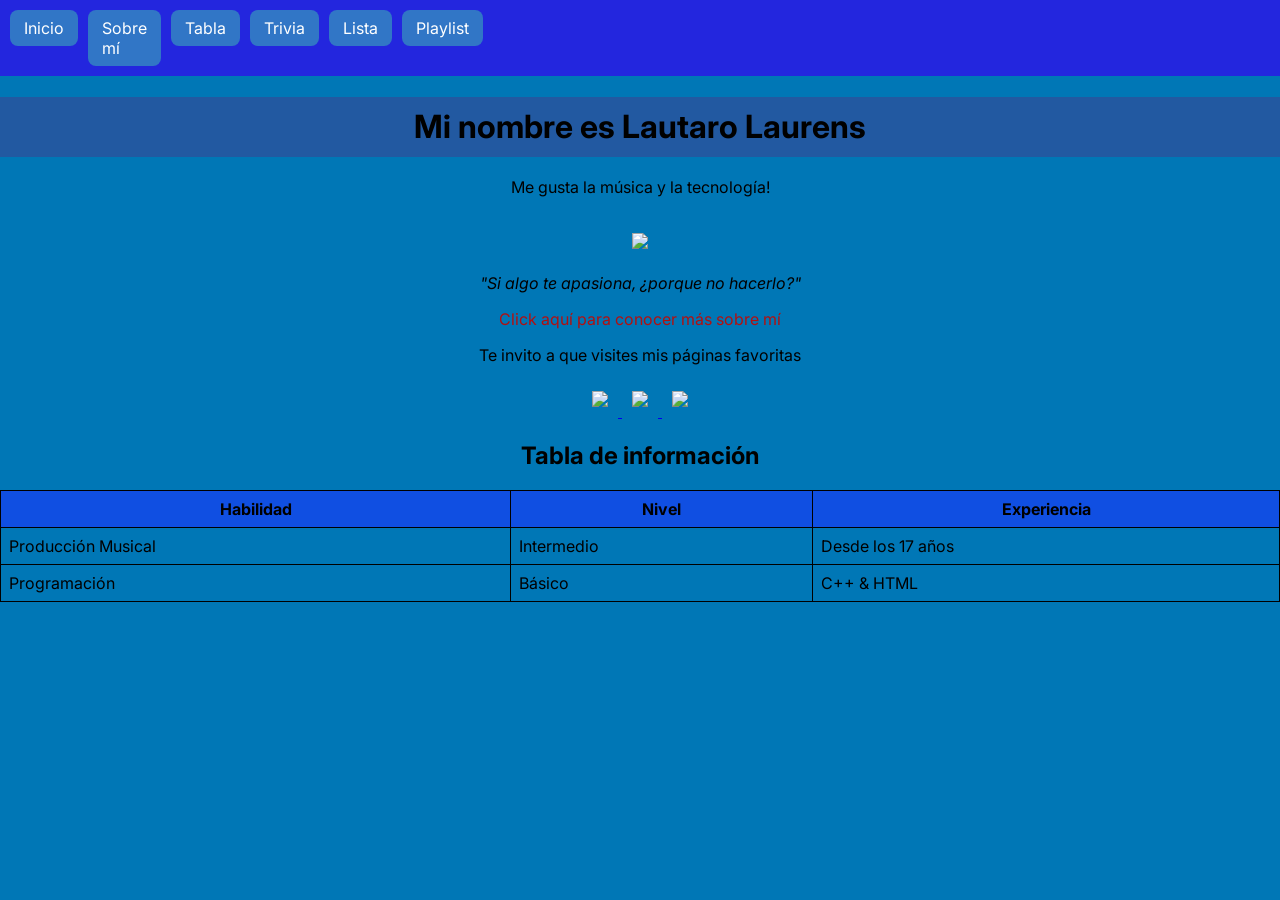
==== index.html @ b22b04b5 "Add files via upload" ====
<!DOCTYPE html>
<html lang="es">

<head>
    <meta charset="UTF-8">
    <title>Mi página web</title>
    <link rel="stylesheet" href="styles.css">
</head>

<body>

        <nav class="nav">
        <ul>
            <li><a href="index.html">Inicio</a></li>
            <li><a href="about.html">Sobre mí</a></li>
            <li><a href="#tabla">Tabla</a></li>
            <li><a href="Trivia/trivia.html">Trivia</a></li>
            <li><a href="lista.html">Lista</a></li>
            <li><a href="Playlist/playlist.html">Playlist</a></li>
        </ul>
    </nav>

<center>


    <div class="header">
        <h1>Mi nombre es Lautaro Laurens</h1>
    </div>

  
    <div class="main">

        <p>Me gusta la música y la tecnología!</p>

     
        <img src="imagenes/Lauty1.jpeg" class="imagen-principal">

    
        <p class="frase">
            "Si algo te apasiona, ¿porque no hacerlo?"
        </p>

   
        <div class="links">
            <a href="about.html">Click aquí para conocer más sobre mí</a>
        </div>

        <p>Te invito a que visites mis páginas favoritas</p>

      
        <div class="iconos">

            <a href="https://www.youtube.com">
                <img src="https://cdn-icons-png.flaticon.com/512/1384/1384060.png">
            </a>

            <a href="https://www.instagram.com">
                <img src="https://cdn-icons-png.flaticon.com/512/1384/1384063.png">
            </a>

            <a href="https://www.image-line.com/">
                <img src="imagenes/FL-Studio.png">
            </a>

        </div>

    </div>

    <section id="tabla">

    <h2>Tabla de información</h2>

    <table class="tabla">
        <tr>
            <th>Habilidad</th>
            <th>Nivel</th>
            <th>Experiencia</th>
        </tr>
        <tr>
            <td>Producción Musical</td>
            <td>Intermedio</td>
            <td>Desde los 17 años</td>
        </tr>
        <tr>
            <td>Programación</td>
            <td>Básico</td>
            <td>C++ & HTML</td>
        </tr>
    </table>

</section>

</center>

</body>
</html>
---- styles.css ----
@import url('https://fonts.googleapis.com/css2?family=Inter:ital,opsz,wght@0,14..32,100..900;1,14..32,100..900&display=swap');

html, body {
    height: 100%;
}

.fondo-trivia {
    min-height: 100vh;

    background-image: 
        linear-gradient(rgba(0,0,0,0.6), rgba(0,0,0,0.6)),
        url("../imagenes/fondo-trivia.jpg");

    background-size: cover;
    background-position: center;
    background-repeat: no-repeat;
    background-attachment: fixed;
}

body {
    margin: 0;
    background-color: #0077b6;
    font-family: "Inter", sans-serif;
}

h1 {
    text-align: center;
}

.caja-principal h1 {
    color: white;
    background-color: #0096c7;
    width: 600px;
    border-radius: 12px;
    margin-top: 40px;
    border: 3px solid white;
    border-radius: 15px;
}

.titulo {
    height: 50px;
    line-height: 50px;
}

.caja-interna {
    width: 600px;
    background-color: #00b4d8;
    text-align: left;
    margin-bottom: 30px;
    border-bottom-left-radius: 12px;
    border-bottom-right-radius: 12px;
    padding-bottom: 20px;
}

.foto {
    width: 150px;
    float: right;
    margin: 12px;
    border: 3px solid blue;
    border-radius: 10px;


}

.contenido {
    width: 400px;
}

.subtitulo {
    margin-left: 16px;
    padding-top: 16px;
}

.texto {
    color: white;
    margin-left: 16px;
}

.header {
    background-color: #2259a1;
    height: 60px;
    line-height: 60px;
}

.main {
    margin-top: 20px;
}

.imagen-principal {
    width: 300px;
    margin-top: 20px;
}

.frase {
    margin-top: 20px;
    font-style: italic;
}

.links {
    margin-top: 15px;
}

.links a {
    display: block;
    color: rgb(178, 16, 16);
    text-decoration: none;
    margin: 5px;
}

.iconos img {
    width: 50px;
    margin: 10px;
}

.tabla {
    width: 100%;
    border-collapse: collapse;
}

.tabla th, .tabla td {
    border: 1px solid black;
    padding: 8px;
}

.tabla th {
    background-color: #104fe2;
}

html {
    scroll-behavior: smooth;
}

.respuestas {
    display: flex;
    flex-direction: column;
    gap: 10px;
    margin-top: 20px;
}

.respuestas a {
    text-decoration: none;
    padding: 10px;
    background-color: #333;
    color: white;
    border-radius: 8px;
    transition: 0.3s;
}

.respuestas a:hover {
    background-color: #555;
}

/* correcta */
.correcta:hover {
    background-color: green;
}

/* incorrecta */
.incorrecta:hover {
    background-color: red;
}

.imagen-trivia {
    width: 300px;      /* tamaño */
    margin-top: 20px;  /* separación del título */
    border-radius: 10px;
}

.nav {
    background-color: rgb(35, 38, 222);
    width: 100%;
}

.nav ul {
    list-style: none;
    margin: 0;
    padding: 10px;

    display: flex;
    gap: 10px;

    flex-wrap: nowrap;       /* 👈 una sola fila */
    justify-content: flex-start; /* 👈 arranca desde la izquierda */
}

.nav li {
    margin: 0;
}

.nav a {
    background-color: rgb(49, 118, 198);
    padding: 8px 14px;
    text-decoration: none;
    color: white;
    border-radius: 8px;
    display: block;
    transition: 0.3s;
}

.nav a:hover {
    background-color: rgb(80, 150, 255);
}

ul, ol {
    width: 300px;
    margin: 20px auto;
    text-align: left;
}

li:hover {
    margin: 10px 0;
    color: red;
    transform: translateX(5px);
    transition: 0.3s;
}

.footer {

    text-align: center;
}
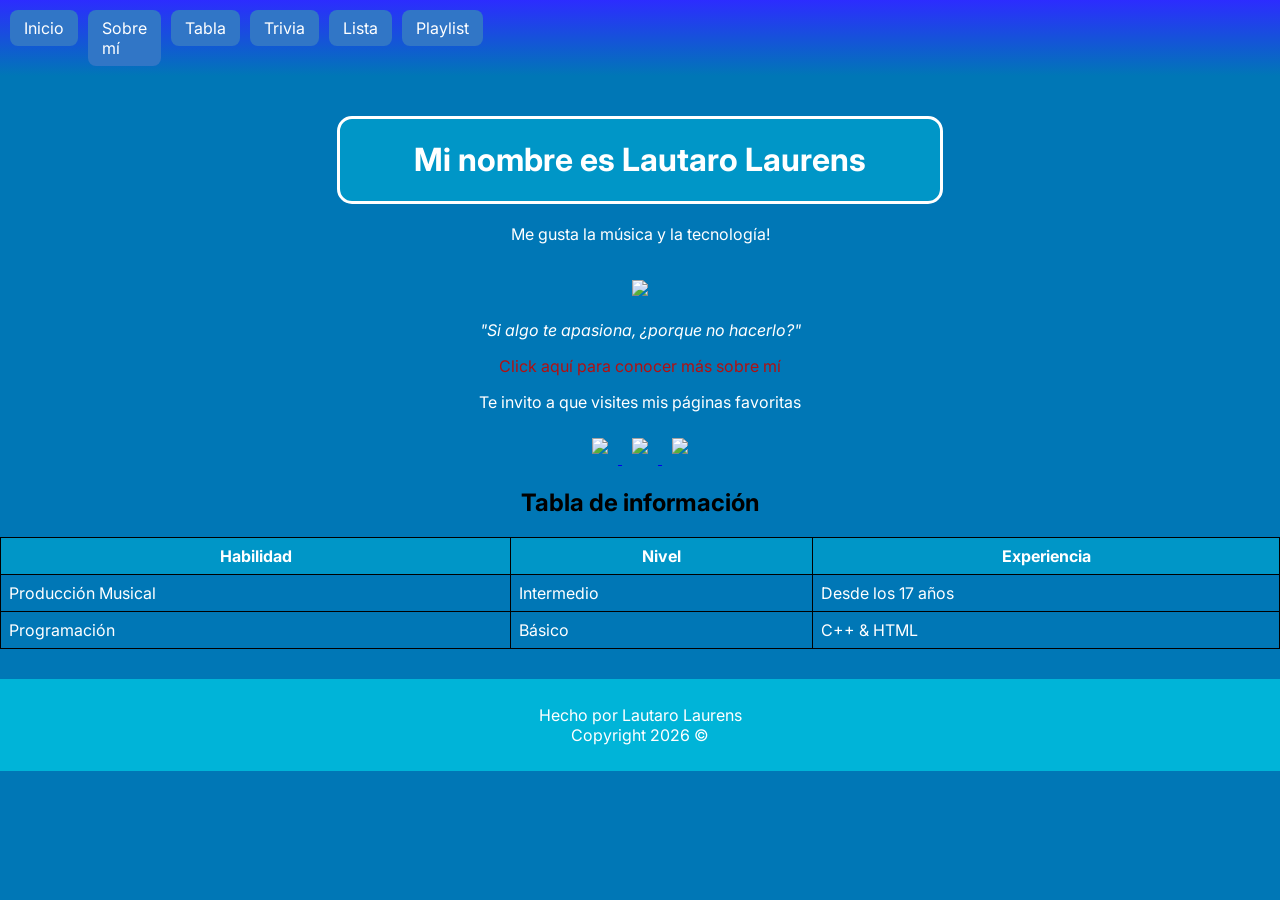
==== commit 34beca9d: "Add files via upload" ====
--- a/index.html
+++ b/index.html
@@ -5,6 +5,7 @@
     <meta charset="UTF-8">
     <title>Mi página web</title>
     <link rel="stylesheet" href="styles.css">
+    <link rel="icon" type="image/png" href="../Imagenes/html-icon.png">
 </head>
 
 <body>
@@ -92,5 +93,9 @@
 
 </center>
 
+<div class="footer">
+        <p>Hecho por Lautaro Laurens <br>Copyright 2026 &copy;</p>
+    </div>
+
 </body>
 </html>
--- a/styles.css
+++ b/styles.css
@@ -62,11 +62,27 @@
 
 }
 
+.fototrivia {
+    width: 500px;
+    float: middle;
+    margin: 12px;
+    border: 3px solid blue;
+    border-radius: 10px;
+
+
+}
+
+.boton-jugar {
+
+    color: cyan;
+}
+
 .contenido {
     width: 400px;
 }
 
 .subtitulo {
+    color: white;
     margin-left: 16px;
     padding-top: 16px;
 }
@@ -77,12 +93,17 @@
 }
 
 .header {
-    background-color: #2259a1;
-    height: 60px;
-    line-height: 60px;
+    color: white;
+    background-color: #0096c7;
+    width: 600px;
+    border-radius: 12px;
+    margin-top: 40px;
+    border: 3px solid white;
+    border-radius: 15px;
 }
 
 .main {
+    color: white;
     margin-top: 20px;
 }
 
@@ -120,10 +141,12 @@
 .tabla th, .tabla td {
     border: 1px solid black;
     padding: 8px;
+    color: white;
 }
 
 .tabla th {
-    background-color: #104fe2;
+    background-color: #0096c7;
+    color: white;
 }
 
 html {
@@ -143,32 +166,18 @@
     background-color: #333;
     color: white;
     border-radius: 8px;
-    transition: 0.3s;
-}
-
-.respuestas a:hover {
-    background-color: #555;
-}
-
-/* correcta */
-.correcta:hover {
-    background-color: green;
-}
-
-/* incorrecta */
-.incorrecta:hover {
-    background-color: red;
 }
 
 .imagen-trivia {
-    width: 300px;      /* tamaño */
-    margin-top: 20px;  /* separación del título */
+    width: 300px;
+    margin-top: 20px;
     border-radius: 10px;
 }
 
 .nav {
     background-color: rgb(35, 38, 222);
     width: 100%;
+    background: linear-gradient(to bottom, #2c2cff, #0077b6);
 }
 
 .nav ul {
@@ -179,8 +188,8 @@
     display: flex;
     gap: 10px;
 
-    flex-wrap: nowrap;       /* 👈 una sola fila */
-    justify-content: flex-start; /* 👈 arranca desde la izquierda */
+    flex-wrap: nowrap;       
+    justify-content: flex-start;
 }
 
 .nav li {
@@ -197,24 +206,89 @@
     transition: 0.3s;
 }
 
-.nav a:hover {
-    background-color: rgb(80, 150, 255);
-}
 
 ul, ol {
+    cursor: pointer;
+    color: rgb(11, 35, 63);
     width: 300px;
     margin: 20px auto;
     text-align: left;
 }
 
-li:hover {
-    margin: 10px 0;
-    color: red;
-    transform: translateX(5px);
-    transition: 0.3s;
-}
 
 .footer {
-
-    text-align: center;
+    text-align: center;
+    margin-top: 30px;
+    padding: 10px;
+    background-color: #00b4d8;
+    color: white;
+}
+
+.bloque {
+    background-color: #0096c7;
+    padding: 15px;
+    border: 3px solid rgb(255, 255, 255);
+    border-radius: 10px;
+    margin: 15px auto;
+    width: 300px;
+}
+
+.contenedor {
+    display: flex;
+    margin-top: 20px;
+}
+
+
+.barralateral {
+    width: 200px;
+    background-color: #00b4d8;
+    padding: 15px;
+    border-radius: 10px;
+    margin-left: 20px;
+    color: white;
+}
+
+.barralateral h3 {
+    text-align: center;
+}
+
+.barralateral ul {
+    list-style: none;
+    padding: 0;
+}
+
+.barralateral li {
+    margin-bottom: 10px;
+}
+
+.barralateral a {
+    text-decoration: none;
+    color: white;
+    display: block;
+    padding: 8px;
+    border-radius: 6px;
+}
+
+
+.mainplaylist {
+    flex: 1;
+    margin: 0 20px;
+    background-color: #00b4d8;
+    padding: 20px;
+    border-radius: 10px;
+    text-align: center;
+}
+
+.activo {
+
+    background-color: #0077b6;
+    font-weight: bold;
+
+
+}
+
+
+iframe {
+    margin-top: 20px;
+    border-radius: 10px;
 }
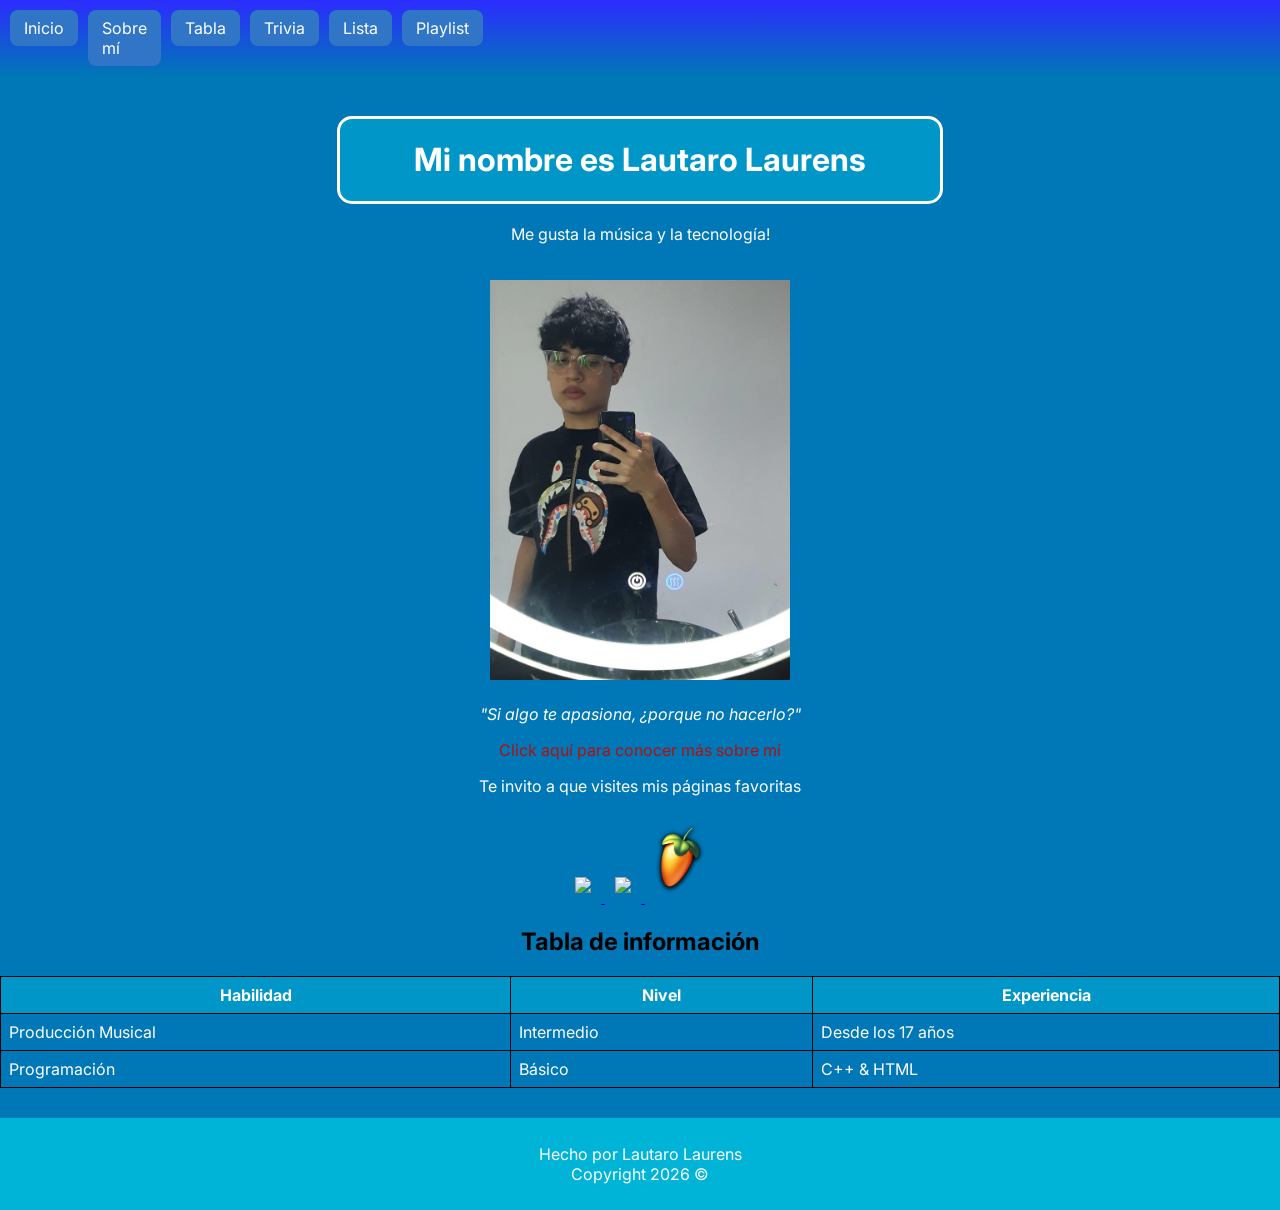
==== commit 576057b3: "Add files via upload" ====
--- a/index.html
+++ b/index.html
@@ -34,7 +34,7 @@
         <p>Me gusta la música y la tecnología!</p>
 
      
-        <img src="imagenes/Lauty1.jpeg" class="imagen-principal">
+        <img src="Imagenes/Lauty1.jpeg" class="imagen-principal">
 
     
         <p class="frase">
@@ -60,7 +60,7 @@
             </a>
 
             <a href="https://www.image-line.com/">
-                <img src="imagenes/FL-Studio.png">
+                <img src="Imagenes/FL-Studio.png">
             </a>
 
         </div>
--- a/styles.css
+++ b/styles.css
@@ -9,7 +9,7 @@
 
     background-image: 
         linear-gradient(rgba(0,0,0,0.6), rgba(0,0,0,0.6)),
-        url("../imagenes/fondo-trivia.jpg");
+        url("Imagenes/fondo-trivia.jpg");
 
     background-size: cover;
     background-position: center;
